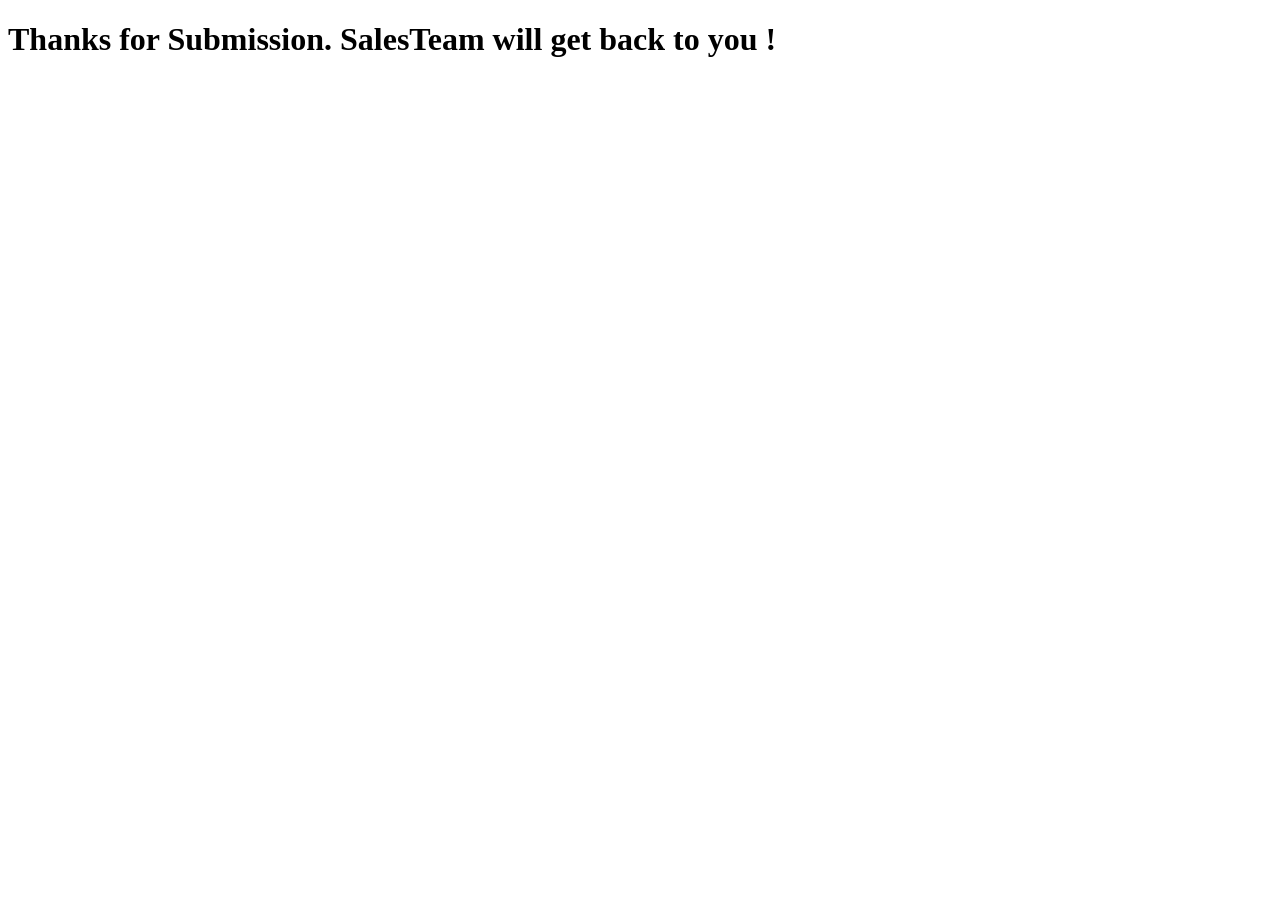
==== web to load thanksMsg.html @ 27cef683 "Uploaded the Files First" ====
<!DOCTYPE html>
<html lang="en">
<head>
    <meta charset="UTF-8">
    <meta name="viewport" content="width=device-width, initial-scale=1.0">
    <title>Thanku</title>
</head>
<body>
    <h1>Thanks for Submission. SalesTeam will get back to you !</h1>
    
</body>
</html>
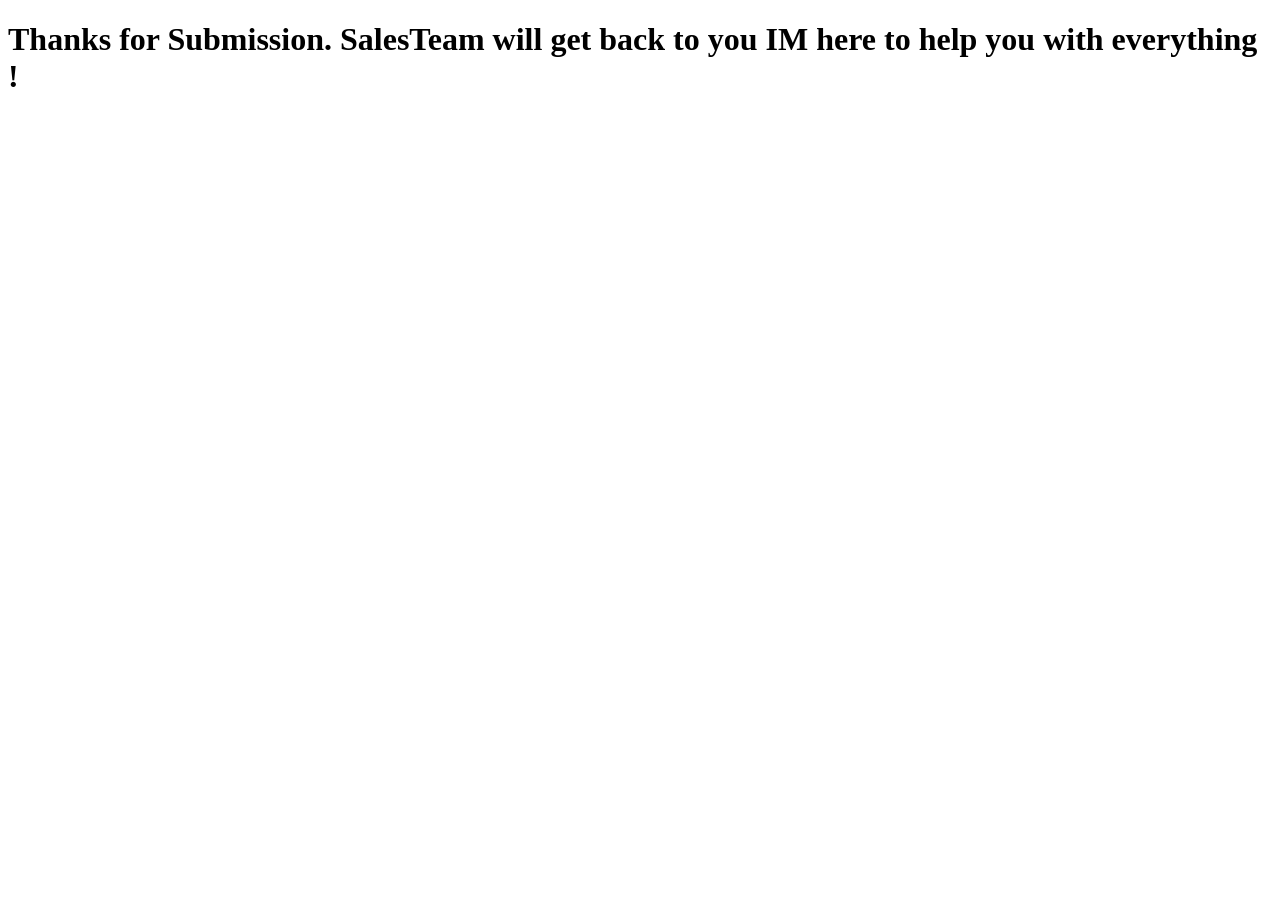
==== commit ce24e963: "modified the web to lead thanks file" ====
--- a/web to load thanksMsg.html
+++ b/web to load thanksMsg.html
@@ -6,7 +6,7 @@
     <title>Thanku</title>
 </head>
 <body>
-    <h1>Thanks for Submission. SalesTeam will get back to you !</h1>
+    <h1>Thanks for Submission. SalesTeam will get back to you IM here to help you with everything !</h1>
     
 </body>
 </html>
